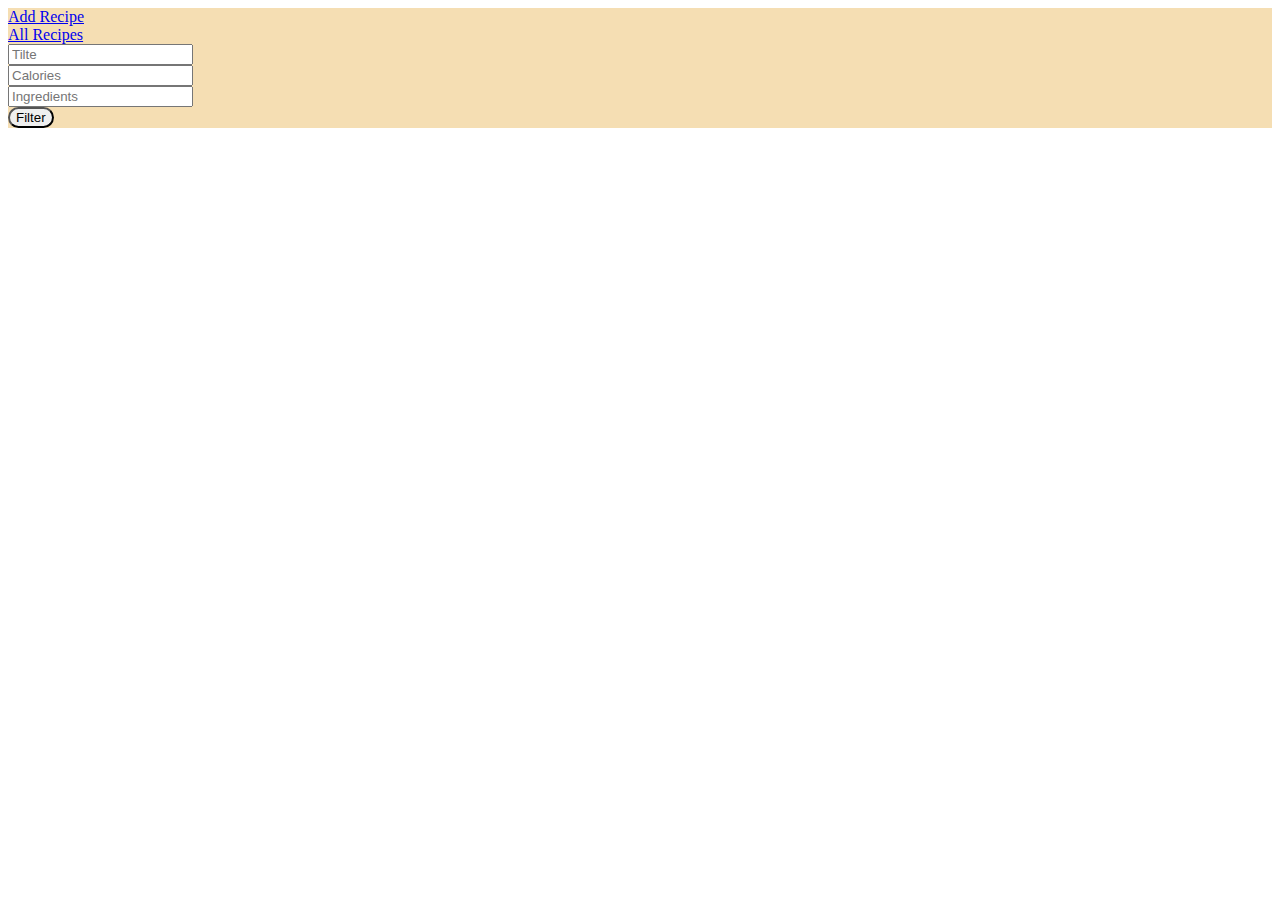
==== recipes.html @ ad219284 "first commit" ====
<!DOCTYPE html>
<html lang="en">
<head>
    <meta charset="UTF-8">
    <title>Title</title>


  <link rel="stylesheet" href="https://cdnjs.cloudflare.com/ajax/libs/font-awesome/6.2.1/css/all.min.css" integrity="sha512-MV7K8+y+gLIBoVD59lQIYicR65iaqukzvf/nwasF0nqhPay5w/9lJmVM2hMDcnK1OnMGCdVK+iQrJ7lzPJQd1w==" crossorigin="anonymous" referrerpolicy="no-referrer" />
  <link href="https://cdn.jsdelivr.net/npm/bootstrap@5.2.3/dist/css/bootstrap.min.css" rel="stylesheet" integrity="sha384-rbsA2VBKQhggwzxH7pPCaAqO46MgnOM80zW1RWuH61DGLwZJEdK2Kadq2F9CUG65" crossorigin="anonymous">
  <script src="https://cdn.jsdelivr.net/npm/bootstrap@5.2.3/dist/js/bootstrap.bundle.min.js" integrity="sha384-kenU1KFdBIe4zVF0s0G1M5b4hcpxyD9F7jL+jjXkk+Q2h455rYXK/7HAuoJl+0I4" crossorigin="anonymous"></script>
  <link rel="stylesheet" href="style.css">
    <script src="recipes.js" defer></script>

</head>
<body>


<div class="container border">
        <div class="row header p-3">
          <div class="col">
            <a href="http://localhost:63342/javaScriptSettlement/index.html?_ijt=vk47p8sf8q1kq5aafsibfgerl&_ij_reload=RELOAD_ON_SAVE">Add Recipe</a>
          </div>
          <div class="col">
            <a href="http://localhost:63342/javaScriptSettlement/recipes.html?_ijt=vk47p8sf8q1kq5aafsibfgerl&_ij_reload=RELOAD_ON_SAVE">All Recipes</a>
          </div>
        </div>
        <div class="row border p-2">
            <div class="col">
                <input type="text" placeholder="Tilte">
            </div>
            <div class="col">
                <input type="text" placeholder="Calories">
            </div>
            <div class="col">
                <input type="text" placeholder="Ingredients">
            </div>
            <div class="col">
                <button class="draw-border">Filter</button>
            </div>
        </div>
        <div id="recipesList" class="row-10 d-flex gap-3 flex-wrap"></div>
</div>


</body>
</html>
---- style.css ----
.card  {
    height: 400px;
    text-overflow:ellipsis;
    overflow: hidden;
    background-color: antiquewhite;
}

.header {
background-color: wheat}
}

img {width: 80%;
}
.col img {
    height: 200px;
    width: 200px;
}
.container {
    background-color: wheat;
}

a {

}

button {
    border-radius: 50px
}
button:hover {
    background-color: black;
    color:white;
    border: white;
}
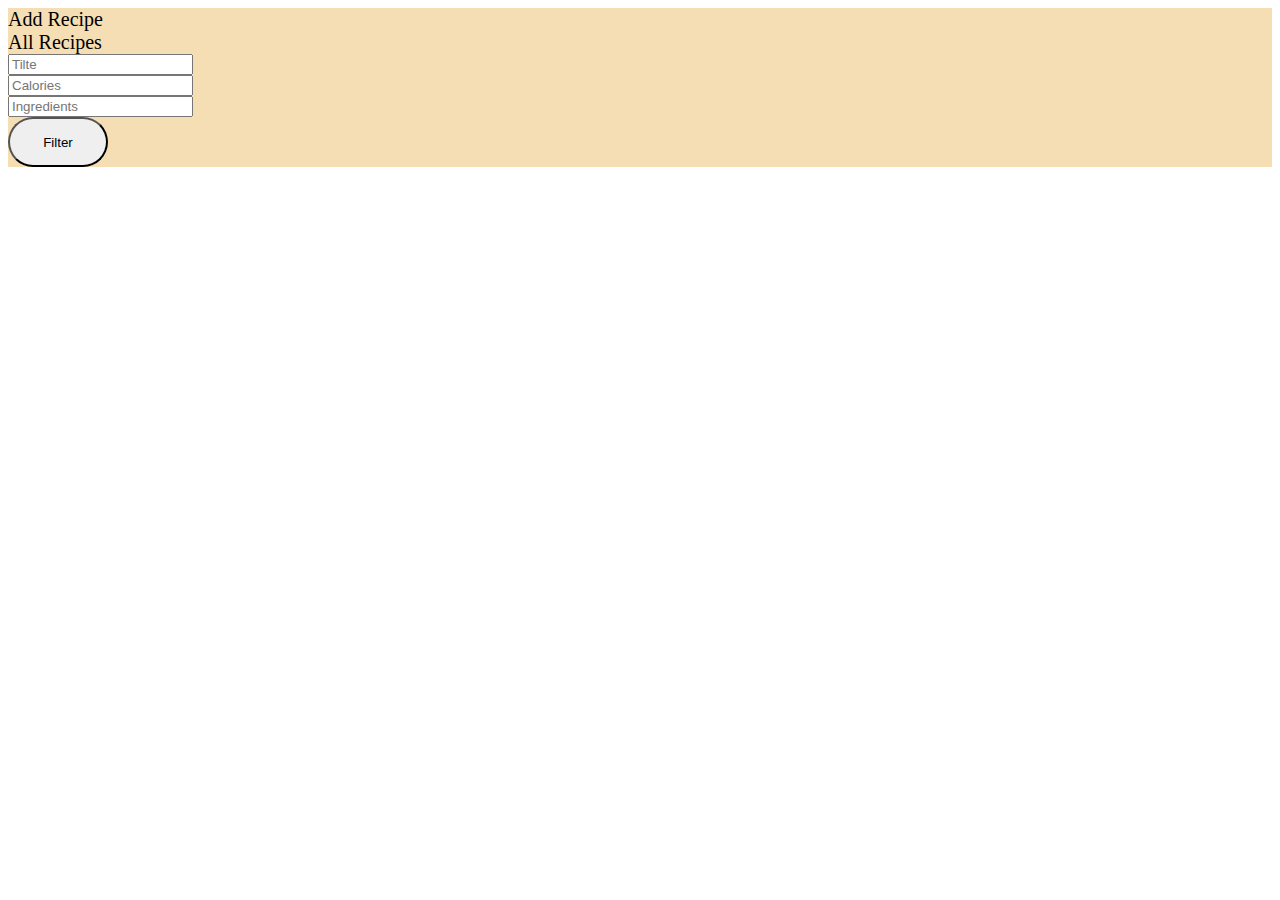
==== commit 41305723: "some style changes" ====
--- a/recipes.html
+++ b/recipes.html
@@ -35,7 +35,7 @@
                 <input type="text" placeholder="Ingredients">
             </div>
             <div class="col">
-                <button class="draw-border">Filter</button>
+                <button style="width: 100px;" >Filter</button>
             </div>
         </div>
         <div id="recipesList" class="row-10 d-flex gap-3 flex-wrap"></div>
--- a/style.css
+++ b/style.css
@@ -3,11 +3,13 @@
     text-overflow:ellipsis;
     overflow: hidden;
     background-color: antiquewhite;
+    border-radius: 50px;
 }
 
 .header {
-background-color: wheat}
+background-color: wheat;
 }
+
 
 img {width: 80%;
 }
@@ -20,14 +22,23 @@
 }
 
 a {
+        text-decoration: none;
+    color: black;
+    font-size: 20px;
+}
 
+a:hover {
+    font-size:30px;
+    transition: all 500ms;
+    font-size-adjust: 20px;
 }
 
 button {
-    border-radius: 50px
+    border-radius: 50px;
+    height: 50px;
 }
 button:hover {
-    background-color: black;
+    background-color: #ce4040;
     color:white;
     border: white;
 }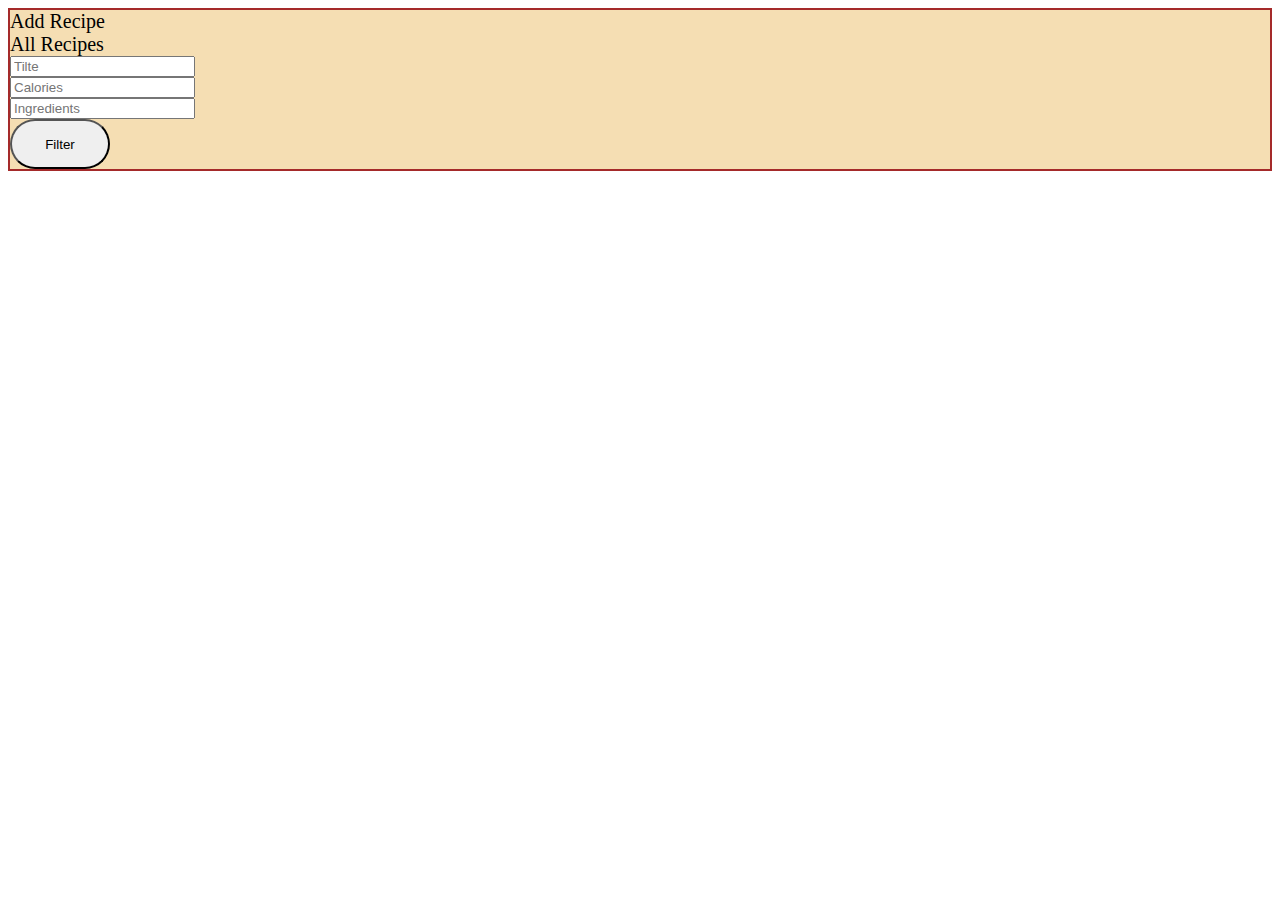
==== commit a5ec25d2: "some style changes" ====
--- a/recipes.html
+++ b/recipes.html
@@ -16,15 +16,15 @@
 
 
 <div class="container border">
-        <div class="row header p-3">
+        <div class="row header border-bottom border-danger p-3">
           <div class="col">
             <a href="http://localhost:63342/javaScriptSettlement/index.html?_ijt=vk47p8sf8q1kq5aafsibfgerl&_ij_reload=RELOAD_ON_SAVE">Add Recipe</a>
           </div>
           <div class="col">
-            <a href="http://localhost:63342/javaScriptSettlement/recipes.html?_ijt=vk47p8sf8q1kq5aafsibfgerl&_ij_reload=RELOAD_ON_SAVE">All Recipes</a>
+            <a href="#">All Recipes</a>
           </div>
         </div>
-        <div class="row border p-2">
+        <div class="row border-bottom border-danger p-2">
             <div class="col">
                 <input type="text" placeholder="Tilte">
             </div>
--- a/style.css
+++ b/style.css
@@ -4,6 +4,15 @@
     overflow: hidden;
     background-color: antiquewhite;
     border-radius: 50px;
+}
+
+.box {
+    min-height: 200px;
+    min-width: 200px;
+}
+
+.border {
+    border: 2px solid brown;
 }
 
 .header {
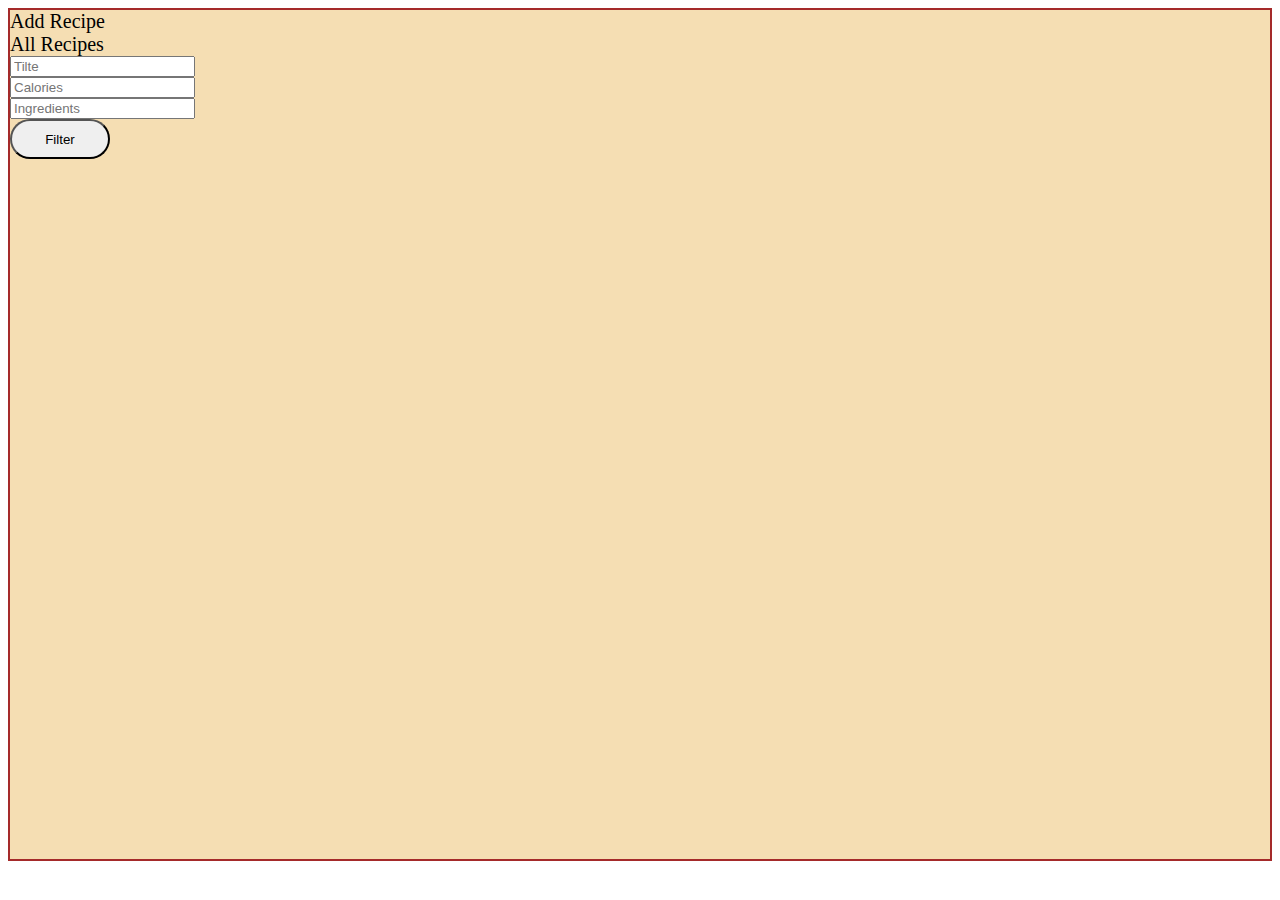
==== commit 130b8324: "Finish" ====
--- a/recipes.html
+++ b/recipes.html
@@ -39,6 +39,7 @@
             </div>
         </div>
         <div id="recipesList" class="row-10 d-flex gap-3 flex-wrap"></div>
+        <div style="height: 700px" class="row"></div>
 </div>
 
 
--- a/style.css
+++ b/style.css
@@ -7,8 +7,11 @@
 }
 
 .box {
-    min-height: 200px;
-    min-width: 200px;
+height: 370px;
+    width: 300px;
+}
+.box img {
+    width: 80%;
 }
 
 .border {
@@ -18,7 +21,6 @@
 .header {
 background-color: wheat;
 }
-
 
 img {width: 80%;
 }
@@ -44,7 +46,7 @@
 
 button {
     border-radius: 50px;
-    height: 50px;
+    height: 40px;
 }
 button:hover {
     background-color: #ce4040;
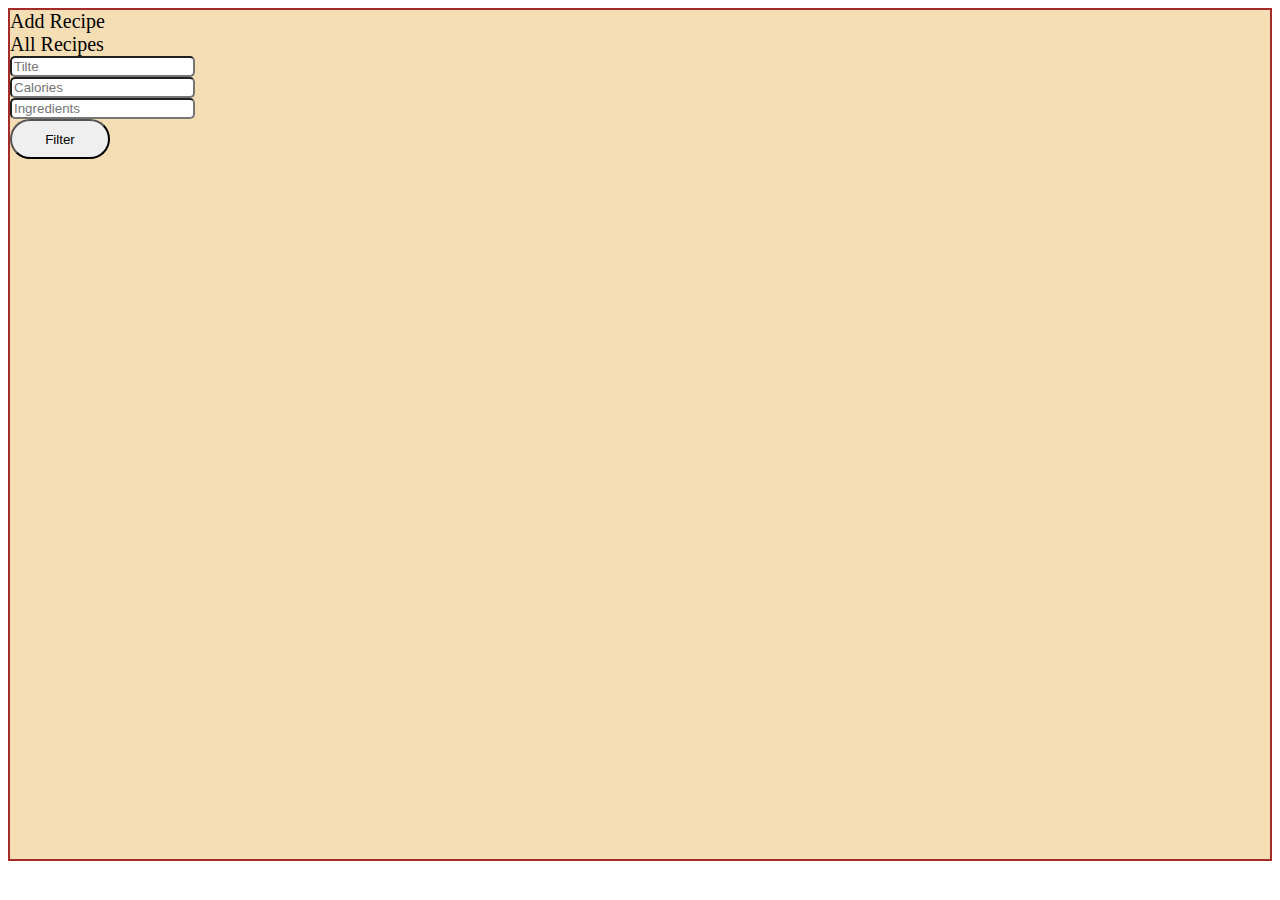
==== commit 1a47fa9e: "Done" ====
--- a/recipes.html
+++ b/recipes.html
@@ -18,10 +18,10 @@
 <div class="container border">
         <div class="row header border-bottom border-danger p-3">
           <div class="col">
-            <a href="http://localhost:63342/javaScriptSettlement/index.html?_ijt=vk47p8sf8q1kq5aafsibfgerl&_ij_reload=RELOAD_ON_SAVE">Add Recipe</a>
+            <a href="index.html">Add Recipe</a>
           </div>
           <div class="col">
-            <a href="#">All Recipes</a>
+            <a href="recipes.html">All Recipes</a>
           </div>
         </div>
         <div class="row border-bottom border-danger p-2">
--- a/style.css
+++ b/style.css
@@ -12,6 +12,10 @@
 }
 .box img {
     width: 80%;
+}
+
+input {
+    border-radius: 5px;
 }
 
 .border {
